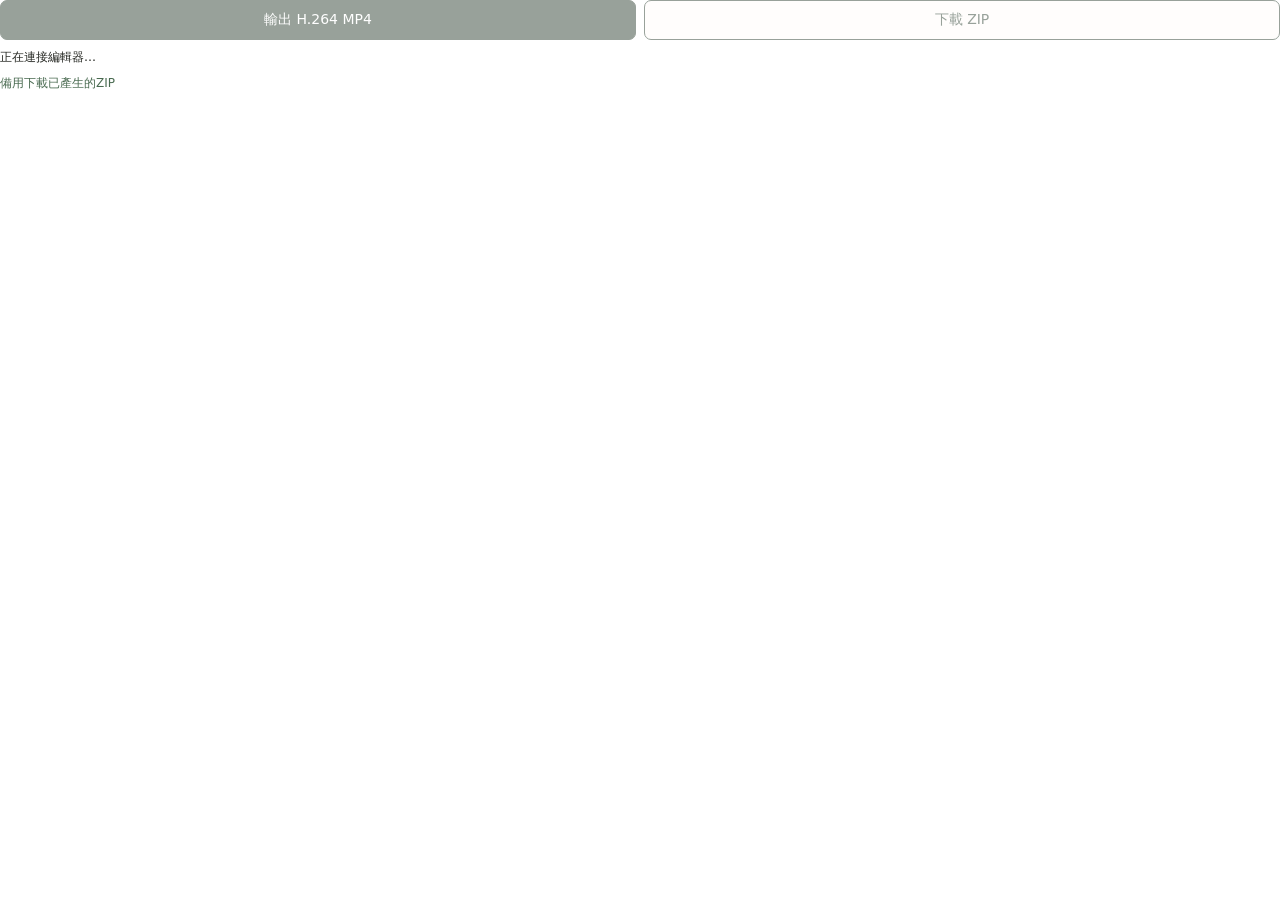
==== frontend/actions/index.html @ 62396865 "Add snapshot-based one-click ZIP downloads and automatic MP4 sync" ====
<!doctype html><html lang="zh-Hant"><head><meta charset="utf-8"><meta name="viewport" content="width=device-width,initial-scale=1">
<style>body{margin:0;font:14px system-ui,"Microsoft JhengHei",sans-serif;color:#252722}.actions{display:flex;gap:8px}button{flex:1;cursor:pointer;border:1px solid #344638;border-radius:7px;padding:10px 8px;font:inherit;background:#344638;color:white}button+button{background:#fffdfa;color:#344638}button:disabled{opacity:.5;cursor:wait}p,a{font-size:12px;line-height:1.5;margin:8px 0 0}a{display:block;color:#496a50}.error{color:#a94236}</style></head>
<body><div class="actions"><button id="mp4">輸出 H.264 MP4</button><button id="zip">下載 ZIP</button></div><p id="status" role="status"></p><a id="fallback" hidden>備用下載已產生的ZIP</a>
<script src="actions.js"></script></body></html>
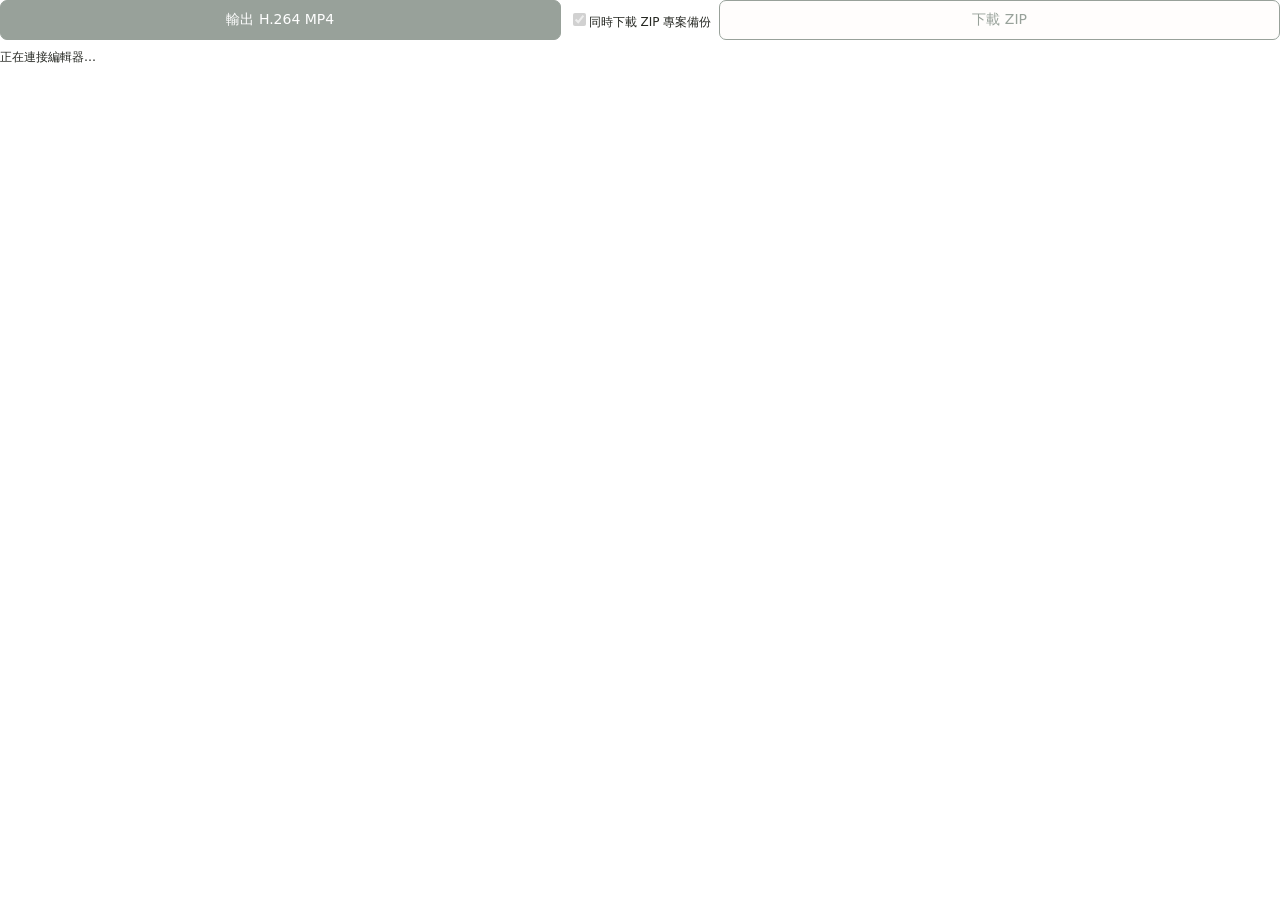
==== commit 237fdc07: "輸出MP4時可同時下載同版本ZIP備份，保留分檔成果與重試" ====
--- a/frontend/actions/index.html
+++ b/frontend/actions/index.html
@@ -1,4 +1,4 @@
 <!doctype html><html lang="zh-Hant"><head><meta charset="utf-8"><meta name="viewport" content="width=device-width,initial-scale=1">
-<style>body{margin:0;font:14px system-ui,"Microsoft JhengHei",sans-serif;color:#252722}.actions{display:flex;gap:8px}button{flex:1;cursor:pointer;border:1px solid #344638;border-radius:7px;padding:10px 8px;font:inherit;background:#344638;color:white}button+button{background:#fffdfa;color:#344638}button:disabled{opacity:.5;cursor:wait}p,a{font-size:12px;line-height:1.5;margin:8px 0 0}a{display:block;color:#496a50}.error{color:#a94236}</style></head>
-<body><div class="actions"><button id="mp4">輸出 H.264 MP4</button><button id="zip">下載 ZIP</button></div><p id="status" role="status"></p><a id="fallback" hidden>備用下載已產生的ZIP</a>
+<style>body{margin:0;font:14px system-ui,"Microsoft JhengHei",sans-serif;color:#252722}.actions{display:flex;gap:8px;align-items:center;flex-wrap:wrap}button{flex:1;cursor:pointer;border:1px solid #344638;border-radius:7px;padding:10px 8px;font:inherit;background:#344638;color:white}#zip,#retryZip{background:#fffdfa;color:#344638}button:disabled{opacity:.5;cursor:wait}p,a,label{font-size:12px;line-height:1.5;margin:8px 0 0}label{margin:0;max-width:155px}a{display:block;color:#496a50}.error{color:#a94236}[hidden]{display:none!important}@media(max-width:460px){label{max-width:110px}}</style></head>
+<body><div class="actions"><button id="mp4">輸出 H.264 MP4</button><label><input id="zipBackup" type="checkbox" checked>同時下載 ZIP 專案備份</label><button id="zip">下載 ZIP</button></div><p id="status" role="status"></p><a id="mp4Fallback" hidden>備用下載已產生的MP4</a><a id="fallback" hidden>備用下載已產生的ZIP</a><button id="retryZip" hidden>重試此版本 ZIP（保留原輸出快照）</button>
 <script src="actions.js"></script></body></html>
